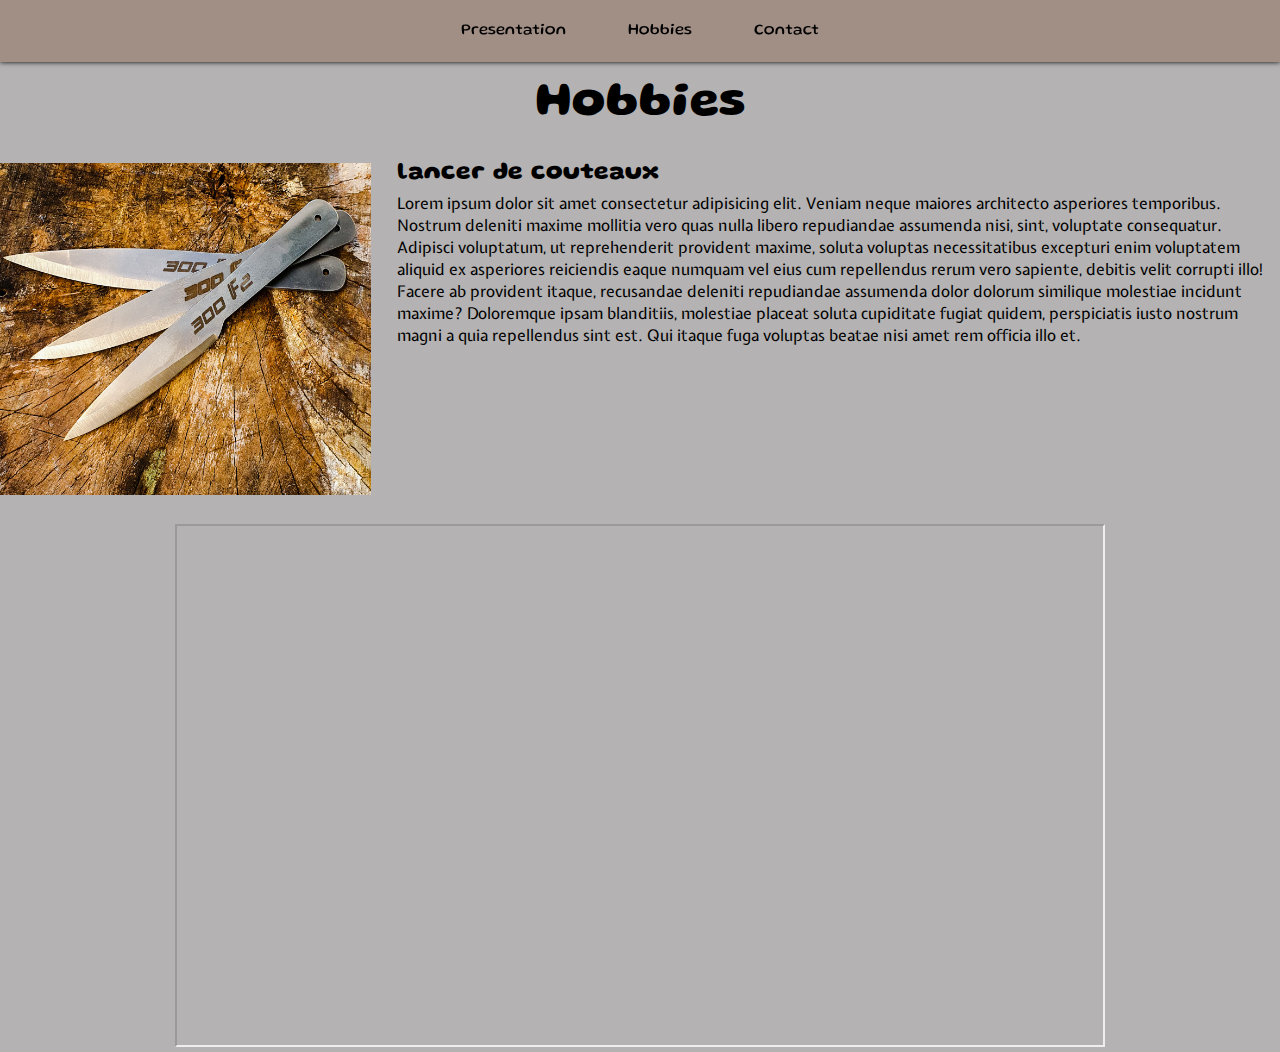
==== hobbies.html @ d04e5874 "envoie du portfoilio" ====
<!DOCTYPE html>
<html lang="en">

<head>
    <meta charset="UTF-8">
    <meta name="viewport" content="width=device-width, initial-scale=1.0">
    <title>Document</title>
    <link rel="stylesheet" href="css/style.css">
    <link rel="preconnect" href="https://fonts.googleapis.com">
    <link rel="preconnect" href="https://fonts.gstatic.com" crossorigin>
    <link href="https://fonts.googleapis.com/css2?family=Expletus+Sans&display=swap" rel="stylesheet">
    <link rel="preconnect" href="https://fonts.googleapis.com">
    <link rel="preconnect" href="https://fonts.gstatic.com" crossorigin>
    <link href="https://fonts.googleapis.com/css2?family=Gluten&display=swap" rel="stylesheet">
</head>

<body>
    <header class="flex justify-center small-justify-end">
        <div class="burger large-none medium-none small-block">
        </div>
        <nav class="width-30 small-100  medium-100 small-none">
            <a href="index.html" title="page de presentation">Presentation</a>
            <a href="hobbies.html" title="page des hobbies">Hobbies</a>
            <a href="contact.html" title="page contact">Contact</a>
        </nav>
    </header>
    <h1>Hobbies</h1>

    <div class="container">

        <article class="flex justify-between small-justify-center">
            <div class="width-30 small-100 medium-50">
                <img class="width-100" src="img/Couteaux-de-lancer-champion-du-monde-300F2.jpg" alt="couteau de lancer">
            </div>
            <div class="width-70 medium-50 small-100">
                <h2>lancer de couteaux</h2>
                <p>Lorem ipsum dolor sit amet consectetur adipisicing elit. Veniam neque maiores architecto asperiores
                    temporibus. Nostrum deleniti maxime mollitia vero quas nulla libero repudiandae assumenda nisi,
                    sint, voluptate consequatur. Adipisci voluptatum, ut reprehenderit provident maxime, soluta voluptas
                    necessitatibus excepturi enim voluptatem aliquid ex asperiores reiciendis eaque numquam vel eius cum
                    repellendus rerum vero sapiente, debitis velit corrupti illo! Facere ab provident itaque, recusandae
                    deleniti repudiandae assumenda dolor dolorum similique molestiae incidunt maxime? Doloremque ipsam
                    blanditiis, molestiae placeat soluta cupiditate fugiat quidem, perspiciatis iusto nostrum magni a
                    quia repellendus sint est. Qui itaque fuga voluptas beatae nisi amet rem officia illo et.
                <p>
            </div>
        </article>
        <iframe class="small-100 medium-100" width="930" height="523" src="https://www.youtube.com/embed/kDQp9Fi04qc"
            title="Sitting no-spin at 8m / 27ft" 
            allow="accelerometer; autoplay; clipboard-write; encrypted-media; gyroscope; picture-in-picture; web-share"
            allowfullscreen></iframe>
    </div>


    <script src="js/function.js"></script>
</body>

</html>
---- css/style.css ----
/* POLICES*/
body {
  font-family: "Expletus Sans", sans-serif;
}

header, h1, h2, h3, th {
  font-family: "Gluten", cursive;
}

/* MISE EN PAGE*/
* {
  margin: 0;
  padding: 0;
  box-sizing: border-box;
}

.container {
  margin-right: auto;
  margin-left: auto;
  max-width: 1280px;
}

.large-none{
  display: none;
}

h1 {
  font-size: 3rem;
}

a {
  text-decoration: none;
  color: black;
  display: block;
}

body {
  margin-top: 83px;
}

.flex,
header nav,
form,
.liste {
  display: flex;
  flex-wrap: wrap;
}

.justify-between,
header nav {
  justify-content: space-between;
}

.justify-center {
  justify-content: center;
}

header {
  position: fixed;
  z-index: 1;
  top: 0;
  left: 0;
}

.liste > h3,
.liste ul,
table td,
h1 {
  text-align: center;
}

iframe {
  margin-left: 50%;
  translate: -50%;
}

form {
  justify-content: space-between;
}

form > input {
  display: block;
}

form>div >input {
  display: inline-block;
}

.listes{
  position: relative;
  /* width: 700px; */
  height: 500px;
}

.langage, .outil{

  position: absolute; 
  top: 0;
  
}

.langage{
  left: 0;
}
.outil{
  right: 0;
}

/* WIDTH */

.width-100,
header,
.liste > h3 {
  width: 100%;
}

.width-50, form {
  width: 49%;
}

.width-30 {
  width: 29%;
}

.width-20 {
  width: 20%;
}

.width-70 {
  width: 69%;
}

table tr td:first-child {
  width: 50%;
}

form > div > label > input {
  width: 99%;
  height: 3rem;
}

textarea {
  height: 250px;
}

.liste{
  height: 50%;
}

/* PADDING & MARGIN */
header {
  padding: 24px;
}

input, textarea {
  margin-top: 24px;
}

article h2{
  margin-bottom: 8px;
}

.liste h3, ul {
  padding-top: 16px;
  padding-bottom: 16px;
}

ul > li {
  padding-top: 8px;
  padding-bottom: 4px;
}

.listes,
.table,
article {
  margin-top: 38px;
  margin-bottom: 24px;
}

form > label > input {
  padding: 16px;
}

header > nav > li,
.liste li {
  list-style-type: none;
}

.liste {
  
  justify-content: space-evenly;
  box-shadow: 0px 1px 1px 0px #000, inset 0px 2px 9px 0px #000, 4px 9px 4px 1px rgba(0, 0, 0, 0);
}

table td {
  border: 2px solid #a18f86;
}

/* personnalisation */
header {
  box-shadow: 0.1px 0.1px 5.1px black;
  background-color:#ffffff;
}

.photo{
  transform: skew(-7deg, -1deg);
}
.description {
  transform: skew(-7deg, 1deg);
}

.description {
  background-image: url(../img/);
  background-size: cover;
}

input, textarea{
  border: 2px solid #a18f86;
}

.liste {
  background-color: #a18f86;
  border: 1px solid #0a0a0a;
  border-radius: 15px;
}

header > nav >  a:hover {
  color: darkred;
}


.liste:hover  {
  scale: 1.5;
  transition-duration: 200ms;
}

.description>p{
   background: linear-gradient(#1a1919,#b14a1a, #1f1c1c);
  background-clip: text;
  -webkit-text-fill-color: transparent;
}


body{
  background-color: #b4b2b2;
}
header{
  background-color: #a18f86;
}

/* MEDIUM */

@media all and (min-width : 501px) and (max-width : 1279px){

  .medium-none{
    display: none;
  }

  .medium-100{
    width : 95%;
  }
  .medium-50{
    width: 49%;
  }

  .medium-justify-evenly{
    justify-content: space-evenly;
  }

  .photo, .description{
    transform: skew(0);
  }

  .medium-justify-center{
    justify-content: center;
  }
  table{
    margin-left: auto;
    margin-right: auto;
  }
  iframe{
    height :400px;
  }
  
}

/* SMALL */ 

@media all and (max-width : 500px ){
  
  .small-none{
    display: none;
  }

  .small-block {
    display: block;
  }

  .small-100{
  width: 95%;
  }

  .small-50{
    width: 49%;
  }

  .photo, .description{
    transform: skew(0);
  }

  .liste:hover  {
    scale: 1;
  }

 .small-justify-end{
    justify-content:end;
  }

  .small-justify-center{
    justify-content: center;
  }

  table{
    margin-left: 50%;
    translate: -50%;
  }
  h2, h3{
    margin-top: 8px ;
    text-align: center;
  } 

  iframe{
    height :250px;
  }
  .burger {
    width: 35px;
    height: 35px;
    background-image: url(../img/menu_2976215.png);
    background-size: cover;
  }

  .menu{
    position: fixed;
    right: -167px;
    top: 83px;
    background-color: #ece5ec;
    width: 167px;
    height: 322px;
    border: 1px solid black;
    z-index: 1;
    transition: 500ms;
  }

  .active {
    right: 0px;
  }

  .menu>nav>a{
    padding: 8px;
  }

}
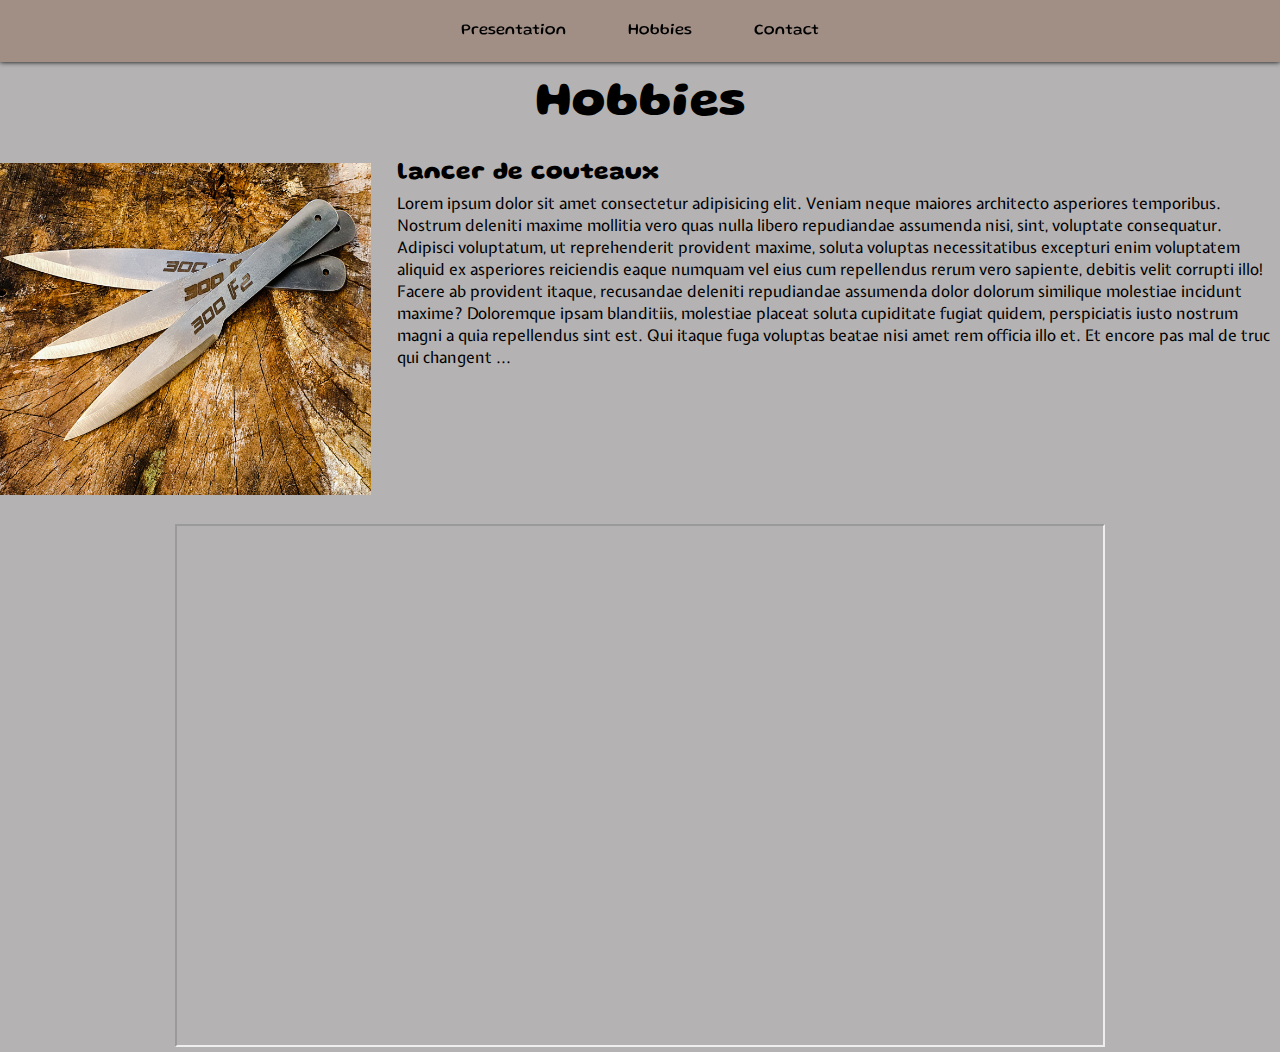
==== commit 2d1cbf3b: "2eme commit" ====
--- a/hobbies.html
+++ b/hobbies.html
@@ -42,6 +42,7 @@
                     deleniti repudiandae assumenda dolor dolorum similique molestiae incidunt maxime? Doloremque ipsam
                     blanditiis, molestiae placeat soluta cupiditate fugiat quidem, perspiciatis iusto nostrum magni a
                     quia repellendus sint est. Qui itaque fuga voluptas beatae nisi amet rem officia illo et.
+                    Et encore pas mal de truc qui changent ... 
                 <p>
             </div>
         </article>
